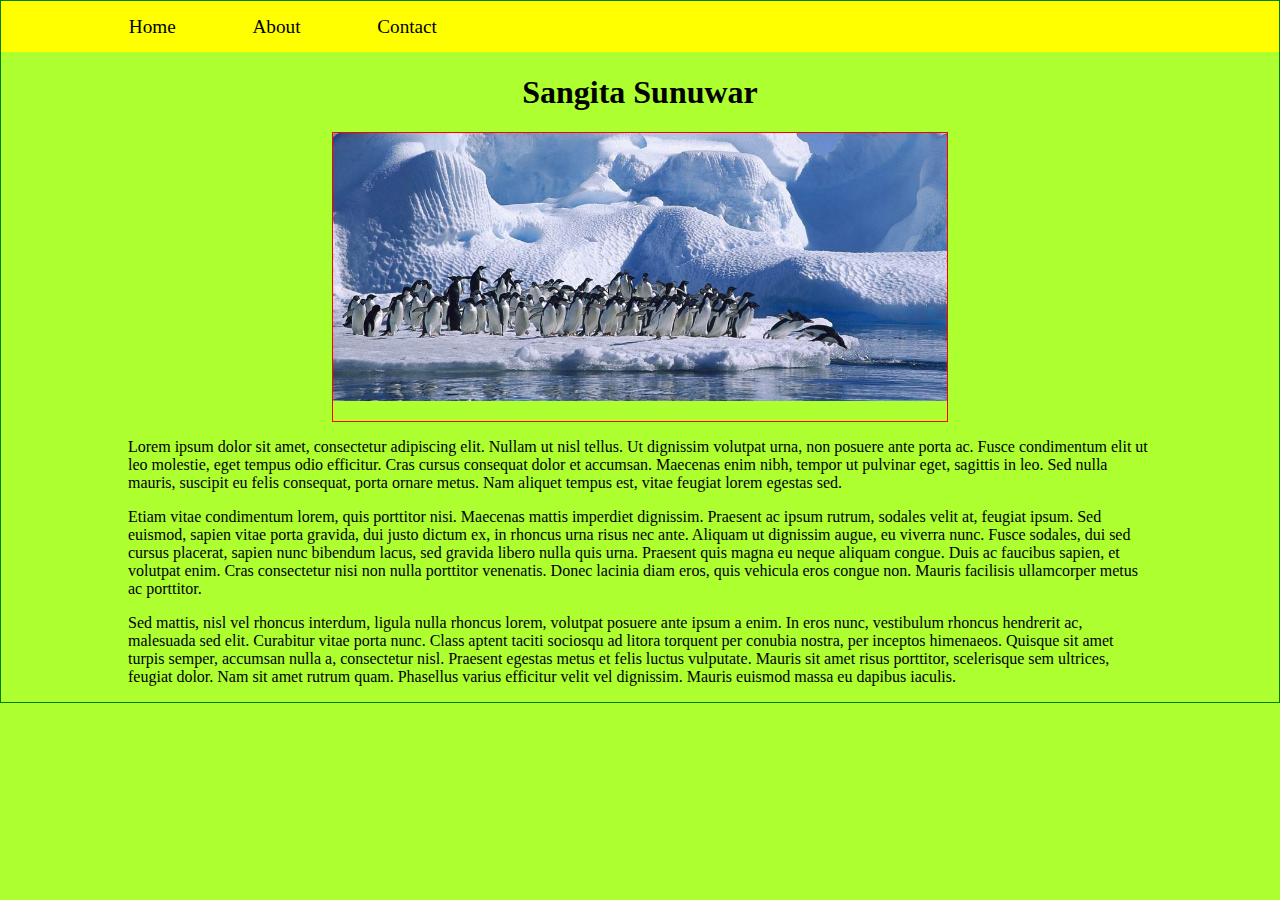
==== about.html @ 06d3a166 "Merge pull request #5 from ssun2/about_me" ====
<!DOCTYPE html>
<html lang="en">

<head>
  <meta charset="utf-8">
  <meta name="viewport" content="width=device-width, initial-scale=1.0">
  <link href="css/styleTwo.css" type="text/css" rel="stylesheet">
  <title>Sangita Sunuwar</title>
</head>

<body>
  <header>
    <ul>
      <li>Home</li>
      <li>About</li>
      <li>Contact</li>
    </ul>
  </header>

  <section>
  <h1>Sangita Sunuwar</h1>
  <figure class="slider-container">
      <img  src="image/antartica/penguinsbysea_mobile.jpg" >
  </figure>
  </div>
  <article>
    <p>Lorem ipsum dolor sit amet, consectetur adipiscing elit. Nullam ut nisl tellus. Ut dignissim volutpat urna, non posuere ante porta ac. Fusce condimentum elit ut leo molestie, eget tempus odio efficitur. Cras cursus consequat dolor et accumsan. Maecenas enim nibh, tempor ut pulvinar eget, sagittis in leo. Sed nulla mauris, suscipit eu felis consequat, porta ornare metus. Nam aliquet tempus est, vitae feugiat lorem egestas sed.</p>

    <p>Etiam vitae condimentum lorem, quis porttitor nisi. Maecenas mattis imperdiet dignissim. Praesent ac ipsum rutrum, sodales velit at, feugiat ipsum. Sed euismod, sapien vitae porta gravida, dui justo dictum ex, in rhoncus urna risus nec ante. Aliquam ut dignissim augue, eu viverra nunc. Fusce sodales, dui sed cursus placerat, sapien nunc bibendum lacus, sed gravida libero nulla quis urna. Praesent quis magna eu neque aliquam congue. Duis ac faucibus sapien, et volutpat enim. Cras consectetur nisi non nulla porttitor venenatis. Donec lacinia diam eros, quis vehicula eros congue non. Mauris facilisis ullamcorper metus ac porttitor.</p>
      
    <p>Sed mattis, nisl vel rhoncus interdum, ligula nulla rhoncus lorem, volutpat posuere ante ipsum a enim. In eros nunc, vestibulum rhoncus hendrerit ac, malesuada sed elit. Curabitur vitae porta nunc. Class aptent taciti sociosqu ad litora torquent per conubia nostra, per inceptos himenaeos. Quisque sit amet turpis semper, accumsan nulla a, consectetur nisl. Praesent egestas metus et felis luctus vulputate. Mauris sit amet risus porttitor, scelerisque sem ultrices, feugiat dolor. Nam sit amet rutrum quam. Phasellus varius efficitur velit vel dignissim. Mauris euismod massa eu dapibus iaculis.</p>
  </article>
</section>
</body>
</html>
---- css/styleTwo.css ----
body{
  background-color: azure;
  border:1px solid green;
  padding:0;
  margin:0;
}
ul{
  display: flex;
  justify-content: space-around;
  padding-inline-start: 0;
  margin-block-start: 0;
  margin-block-end: 0;
  line-height: 3.2em;
  background-color: yellow;
}
li {
  list-style: none;
  font-size:1.1em;
}

h1 {
  text-align:center;
  position:sticky;
  top:0;
  background-color:azure;
  margin-block-end: 0.17em;
  padding-bottom: 0.5em;
}
section {
  width: 80vw;
  margin: 0 auto;
}
figure {
  width:70%;
  border:1px solid red;
  margin: 0 auto;
  /* 1em=16px */
  padding-bottom:0; 
}
img {
  /* height: 300px; */
  width:100%;
   /* 100% is the full width of parent container i.e
    slider-container here , aspect_ratio=original_width/original_height, 
    new_height = original_width / aspect_ratio (1024/447)*/
  height: calc(100% / (1024 / 447) );
  min-height: 180px;
}


@media screen and (min-width: 600px) {
  ul{
   justify-content: start;
   padding-inline-start: 10%;
  }
  li{
    font-size:1.2em;
  }
  ul > li:not(:last-child){
    padding-right: 4em;
  }
  h1 {
    background-color:greenyellow;
  }
  body{
    background-color:greenyellow;
  }
  figure{
    width:60%;
    padding-bottom:1em;
  }

}
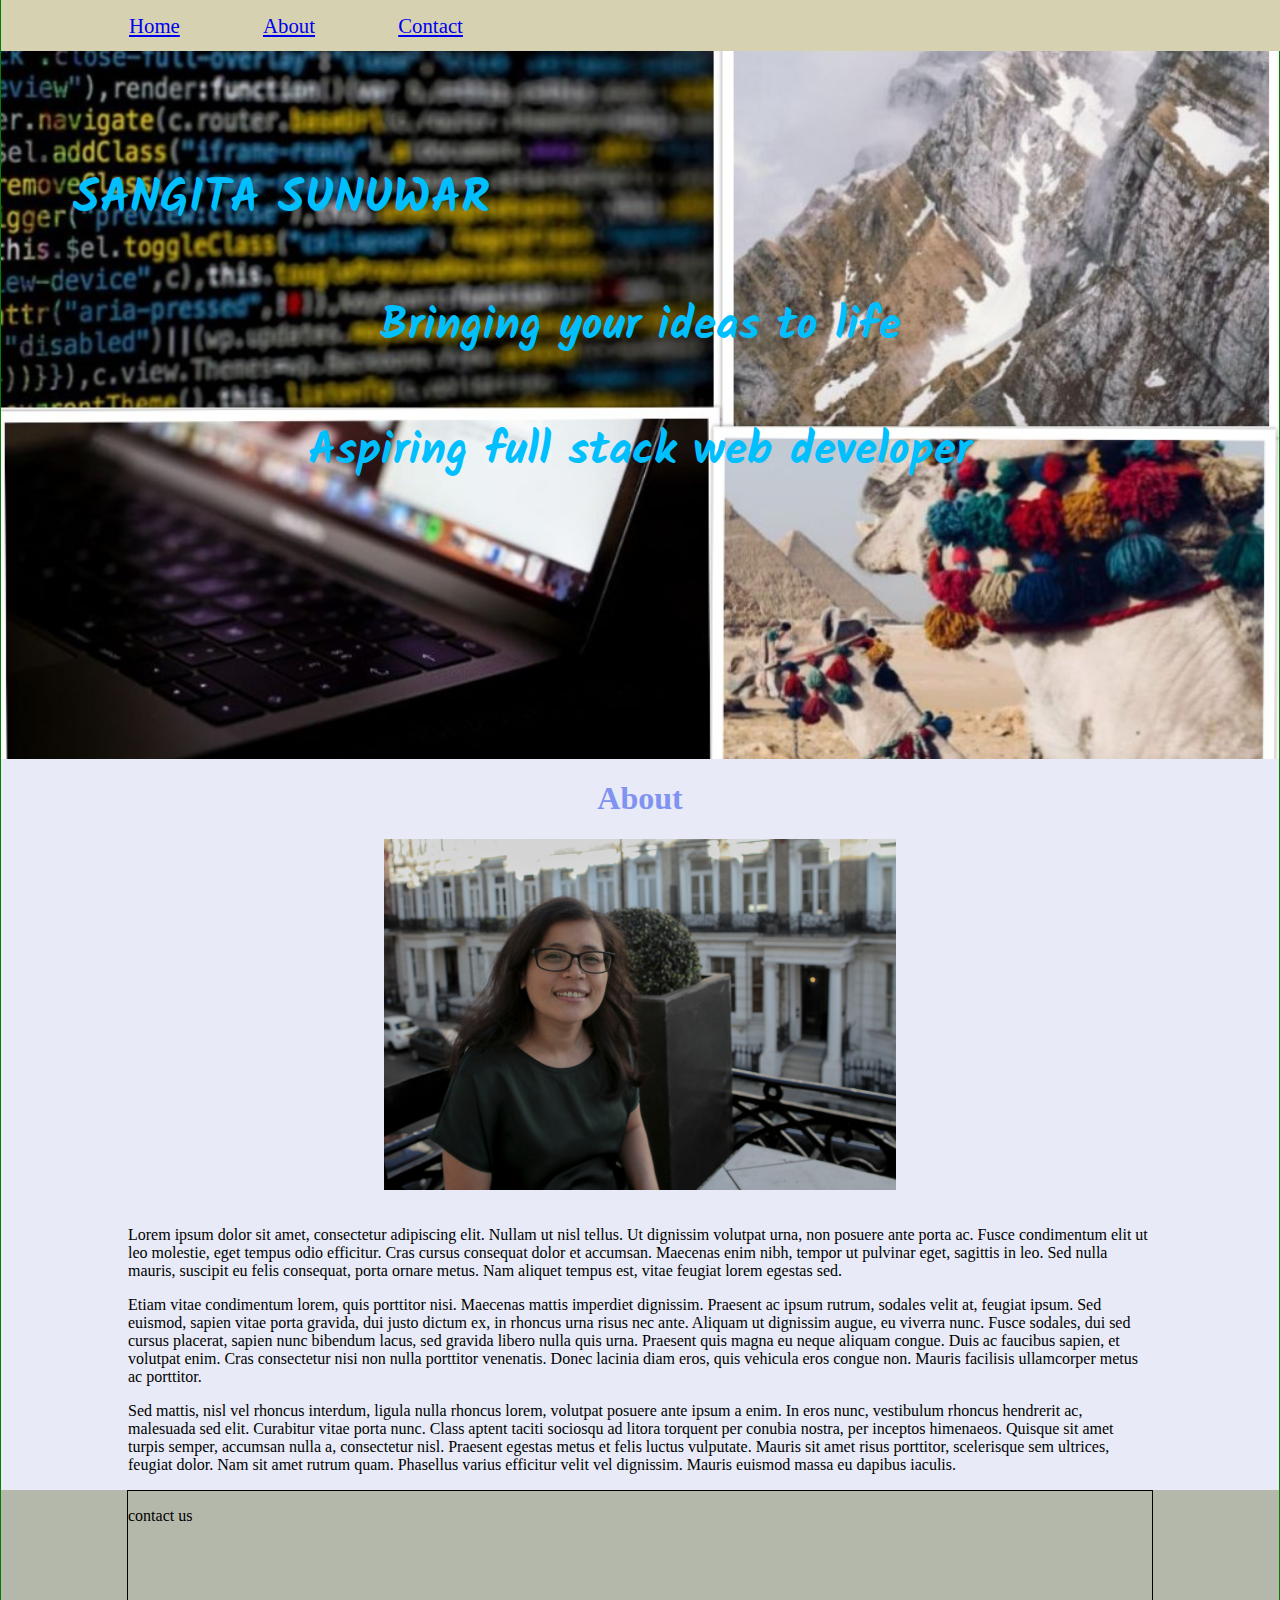
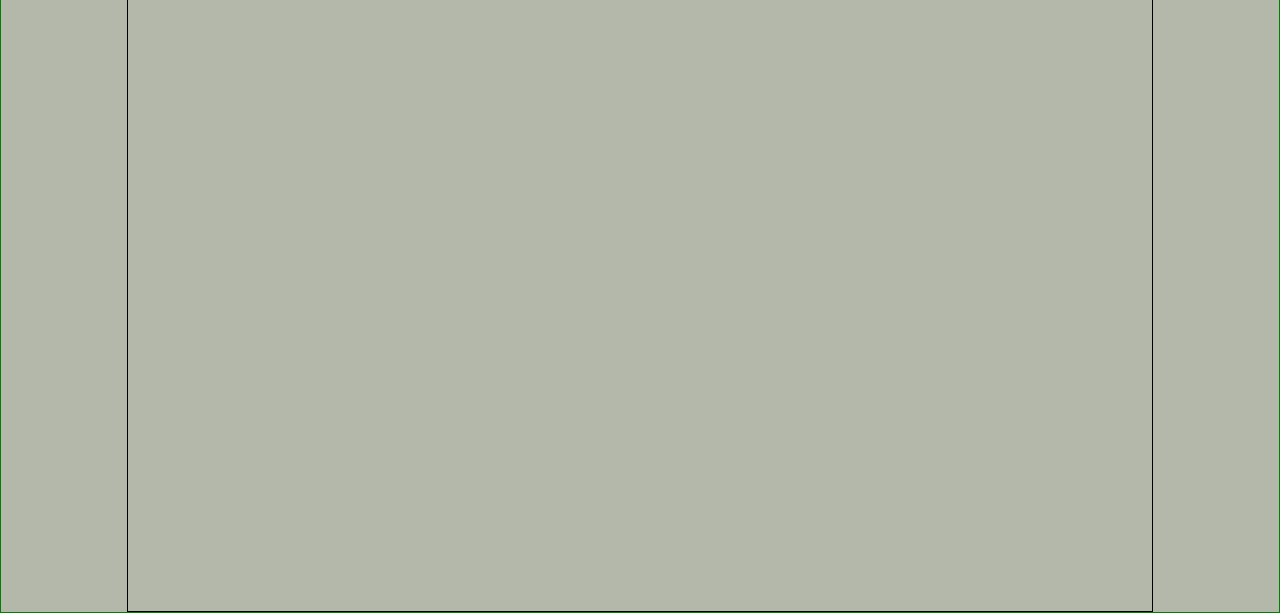
==== commit 783e4f4a: "update about contents" ====
--- a/about.html
+++ b/about.html
@@ -9,20 +9,30 @@
 </head>
 
 <body>
-  <header>
+  <header >
     <ul>
-      <li>Home</li>
-      <li>About</li>
-      <li>Contact</li>
+      <li><a href="#home">Home</a></li>
+      <li><a href="#about">About</a></li>
+      <li><a href="#contact">Contact</a></li>
     </ul>
   </header>
-
-  <section>
-  <h1>Sangita Sunuwar</h1>
+<div class="cl"></div>
+<div class="body-bkgnd">
+<section  class="banner" id="home">
+    <h1 id="banner-cap-h1" >SANGITA SUNUWAR</h1>
+  <h1>Bringing your ideas to life</h1>
+  <h1>Aspiring full stack web developer</h1>
+  
+</section>
+</div>
+<div class="body-bkgnd">
+  <section id="about">
+    
+  <h1 >About</h1>
   <figure class="slider-container">
-      <img  src="image/antartica/penguinsbysea_mobile.jpg" >
+      <img  src="image/antartica/sangita.jpg" >
   </figure>
-  </div>
+ 
   <article>
     <p>Lorem ipsum dolor sit amet, consectetur adipiscing elit. Nullam ut nisl tellus. Ut dignissim volutpat urna, non posuere ante porta ac. Fusce condimentum elit ut leo molestie, eget tempus odio efficitur. Cras cursus consequat dolor et accumsan. Maecenas enim nibh, tempor ut pulvinar eget, sagittis in leo. Sed nulla mauris, suscipit eu felis consequat, porta ornare metus. Nam aliquet tempus est, vitae feugiat lorem egestas sed.</p>
 
@@ -31,5 +41,11 @@
     <p>Sed mattis, nisl vel rhoncus interdum, ligula nulla rhoncus lorem, volutpat posuere ante ipsum a enim. In eros nunc, vestibulum rhoncus hendrerit ac, malesuada sed elit. Curabitur vitae porta nunc. Class aptent taciti sociosqu ad litora torquent per conubia nostra, per inceptos himenaeos. Quisque sit amet turpis semper, accumsan nulla a, consectetur nisl. Praesent egestas metus et felis luctus vulputate. Mauris sit amet risus porttitor, scelerisque sem ultrices, feugiat dolor. Nam sit amet rutrum quam. Phasellus varius efficitur velit vel dignissim. Mauris euismod massa eu dapibus iaculis.</p>
   </article>
 </section>
+</div>
+<div class="body-bkgnd">
+<section id="contact">
+  <p>contact us</p>
+</section>
+</div>
 </body>
 </html>--- a/css/styleTwo.css
+++ b/css/styleTwo.css
@@ -1,8 +1,26 @@
+@import url("https://fonts.googleapis.com/css?family=Kalam");
+/* @import url("https://fonts.googleapis.com/css?family=Eater|Oswald"); */
+
 body{
-  background-color: azure;
+  /* background-color: #f4f4f4; */
+  background-color:#E8EBF7;
   border:1px solid green;
   padding:0;
   margin:0;
+}
+.body-bkgnd{
+  width:100%;
+ 
+}
+/* odd child */
+ .body-bkgnd:nth-child(2n+1){
+  /* background-color:#F2D398; */
+  background-color:#B4B8AB;
+
+}
+/* even child */
+ .body-bkgnd:nth-child(2n){
+  background-color:#E8EBF7;
 }
 ul{
   display: flex;
@@ -11,31 +29,63 @@
   margin-block-start: 0;
   margin-block-end: 0;
   line-height: 3.2em;
-  background-color: yellow;
-}
+  background-color: #D6D1B1;}
 li {
   list-style: none;
-  font-size:1.1em;
+  font-size:1.2em;
+}
+header {
+  position:fixed;
+  top:0;
+  width:100%;
+}
+#temp-pad{
+  padding-top: 2.1em;
+}
+#contact {
+  height:80vh;
+  border:1px solid black;
 }
 
 h1 {
   text-align:center;
-  position:sticky;
-  top:0;
-  background-color:azure;
+  /* position:sticky;
+  top:0; */
+  /* background-color:#f4f4f4; */
+  color:#8093F1;
   margin-block-end: 0.17em;
   padding-bottom: 0.5em;
 }
 section {
-  width: 80vw;
+  width: 85vw;
   margin: 0 auto;
 }
 figure {
-  width:70%;
-  border:1px solid red;
+  width:60%;
+  /* border:1px solid red; */
   margin: 0 auto;
   /* 1em=16px */
   padding-bottom:0; 
+}
+.banner {
+  padding-top: 8rem;
+  width: 100%;
+  min-height: 70vh;
+  height: auto;
+  background-image: url(../image/devFour_collage.jpg);
+  background-repeat: no-repeat;
+  background-size: cover;
+  background-position: center;
+}
+#banner-cap-h1{
+  text-align:left;
+  padding-left: 1em;
+}
+.banner h1{
+  color:deepskyblue;
+  text-align:center;
+  background-color: transparent;
+  font-family: 'Kalam', cursive;
 }
 img {
   /* height: 300px; */
@@ -44,30 +94,41 @@
     slider-container here , aspect_ratio=original_width/original_height, 
     new_height = original_width / aspect_ratio (1024/447)*/
   height: calc(100% / (1024 / 447) );
-  min-height: 180px;
+  min-height: 160px;
 }
 
 
 @media screen and (min-width: 600px) {
+  figure{
+    width:50%;
+    padding-bottom:1em;
+  }
+  #banner-cap-h1{
+    padding-left:1.5em;
+    font-size:3em;
+  }
+  .banner h1{
+    font-size:2.8em;
+  }
+  section {
+    width: 80vw;
+  }
   ul{
    justify-content: start;
    padding-inline-start: 10%;
   }
   li{
-    font-size:1.2em;
+    font-size:1.3em;
   }
   ul > li:not(:last-child){
     padding-right: 4em;
   }
-  h1 {
+  /* h1 {
     background-color:greenyellow;
   }
   body{
     background-color:greenyellow;
-  }
-  figure{
-    width:60%;
-    padding-bottom:1em;
-  }
+  } */
+  
 
 }
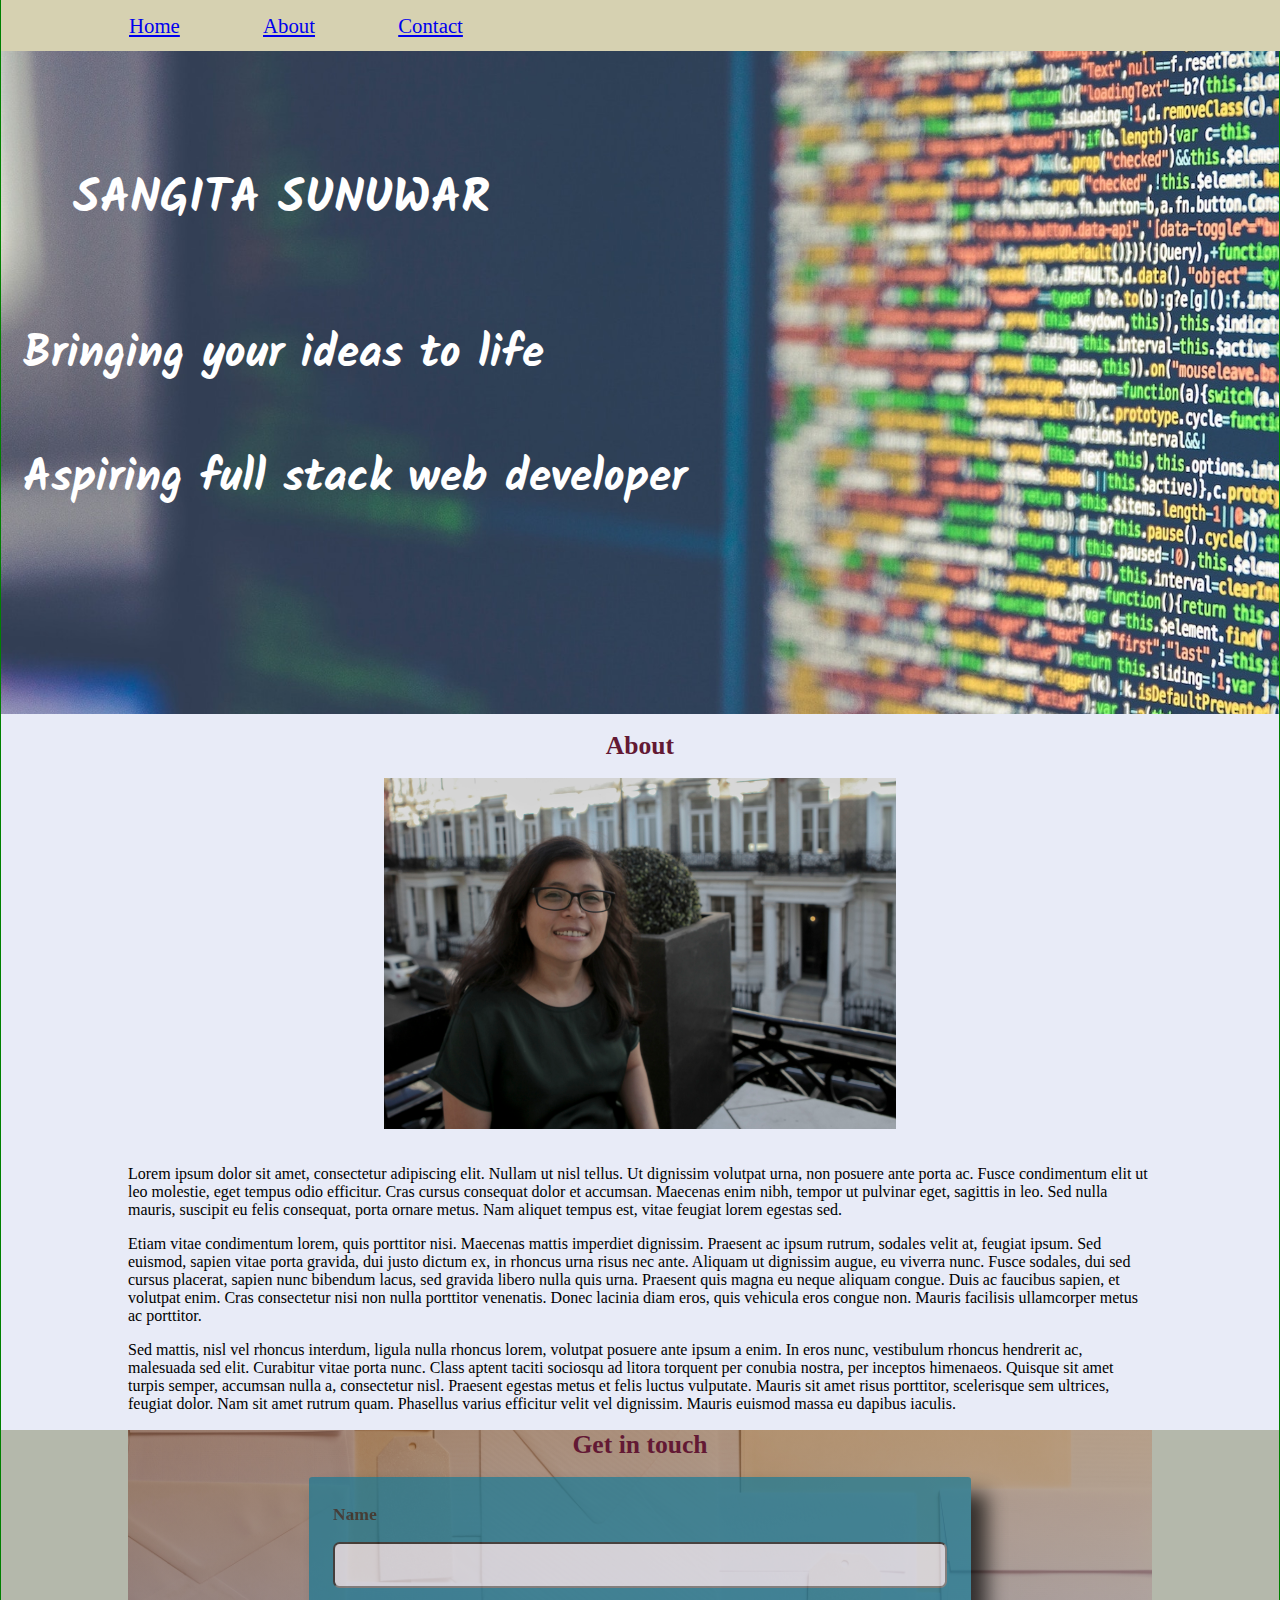
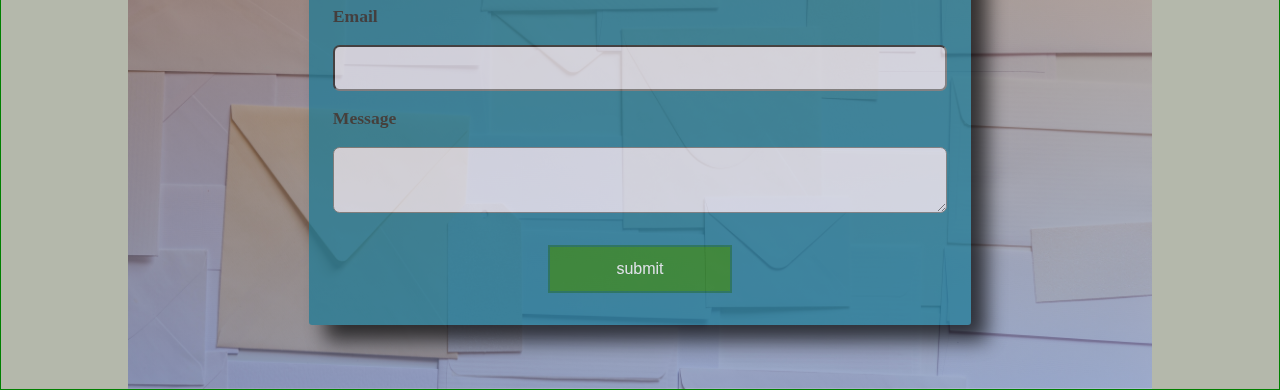
==== commit 0640672b: "top nav" ====
--- a/about.html
+++ b/about.html
@@ -44,7 +44,16 @@
 </div>
 <div class="body-bkgnd">
 <section id="contact">
-  <p>contact us</p>
+  <h1>Get in touch</h1>
+  <form>
+    <label for="name">Name</label>
+    <input type="text" name="name"></input>
+    <label for="email">Email</label>
+    <input type="text" name="email"></input>
+    <label for="message">Message</label>
+    <textarea name="message" rows="4" cols="40"></textarea>
+    <button type="submit">submit</span></button></button>
+  </form>
 </section>
 </div>
 </body>
--- a/css/styleTwo.css
+++ b/css/styleTwo.css
@@ -43,8 +43,10 @@
   padding-top: 2.1em;
 }
 #contact {
-  height:80vh;
-  border:1px solid black;
+  /* height:80vh; */
+  height:auto;
+  /* border:1px solid black; */
+  
 }
 
 h1 {
@@ -52,9 +54,11 @@
   /* position:sticky;
   top:0; */
   /* background-color:#f4f4f4; */
-  color:#8093F1;
+  /* color:#8093F1; */
+  color:#631934;
   margin-block-end: 0.17em;
   padding-bottom: 0.5em;
+  font-size:1.5em;
 }
 section {
   width: 85vw;
@@ -67,25 +71,77 @@
   /* 1em=16px */
   padding-bottom:0; 
 }
+form {
+  border-radius:.2em;
+  display: flex;
+  flex-direction: column;
+  padding: 0 1em;
+  width: 90%;
+  background: rgba(255,255,255,0.5);
+  /* background-color:#B4B8AB; */
+  background-color:#187995;
+  opacity:0.7;
+  margin:0 auto 2em auto;
+}
+form > label:first-child{
+  padding: 1.5em 0 1em 0;
+  
+}
+form label{
+  padding: 1em 0;
+  font-weight:900;
+  color:#202020;
+  font-size:1.1em;
+  
+}
+form input{
+  line-height: 3em;
+  background-color:#E8EBF7;
+  border-radius:.5em;
+}
+form textarea{
+  background-color:#E8EBF7;
+  border-radius:.5em;
+}
+form button{
+  width: 30%;
+  min-width: 150px;
+  max-width: 300px;
+  height: 3em;
+  border: 2px solid#056644;
+  margin: 2em auto;
+  /* background-color: darkolivegreen; */
+  background-color: #1D800E;
+  color: white;
+  font-size:1em;
+}
 .banner {
   padding-top: 8rem;
   width: 100%;
-  min-height: 70vh;
+  min-height: 65vh;
   height: auto;
-  background-image: url(../image/devFour_collage.jpg);
+  background-image: url(../image/tech_small.jpg);
+  /* clip-path: polygon( 0% 0%, 100% 0%, 100% 90%, 65% 90%, 50% 100%, 35% 90%, 0% 90% ); */
   background-repeat: no-repeat;
   background-size: cover;
   background-position: center;
 }
+
 #banner-cap-h1{
   text-align:left;
   padding-left: 1em;
+  margin-block-end: 2em;
 }
 .banner h1{
-  color:deepskyblue;
-  text-align:center;
+  /* color:deepskyblue; */
+  /* color:#631934; */
+  /* color:#E26CFF; */
+  color:white;
+  text-align:left;
   background-color: transparent;
   font-family: 'Kalam', cursive;
+  padding-left:.5em;
+  margin-block-end: 1.2em;
 }
 img {
   /* height: 300px; */
@@ -97,6 +153,8 @@
   min-height: 160px;
 }
 
+  
+
 
 @media screen and (min-width: 600px) {
   figure{
@@ -106,10 +164,35 @@
   #banner-cap-h1{
     padding-left:1.5em;
     font-size:3em;
+    margin-block-end: 1.2em;
   }
   .banner h1{
     font-size:2.8em;
-  }
+    margin-block-end: .1em;
+  }
+  #contact {
+    background-image: linear-gradient( rgba(100, 50, 0, 0.45), rgba(50, 85, 150, 0.45) )
+  ,url(../image/emails.jpg);  background-repeat:no-repeat;
+  background-size: cover;
+  background-position: center;
+  padding-bottom:2em; 
+  }
+  h1{
+    font-size:1.6em;
+  }
+  form {
+    width:60%;
+    padding: 0 1.5em;
+    filter: drop-shadow(16px 16px 10px black);
+
+  }
+  form label{
+    max-width: 80vw;
+  }
+  form input{
+    max-width: 80vw;
+  }
+  
   section {
     width: 80vw;
   }
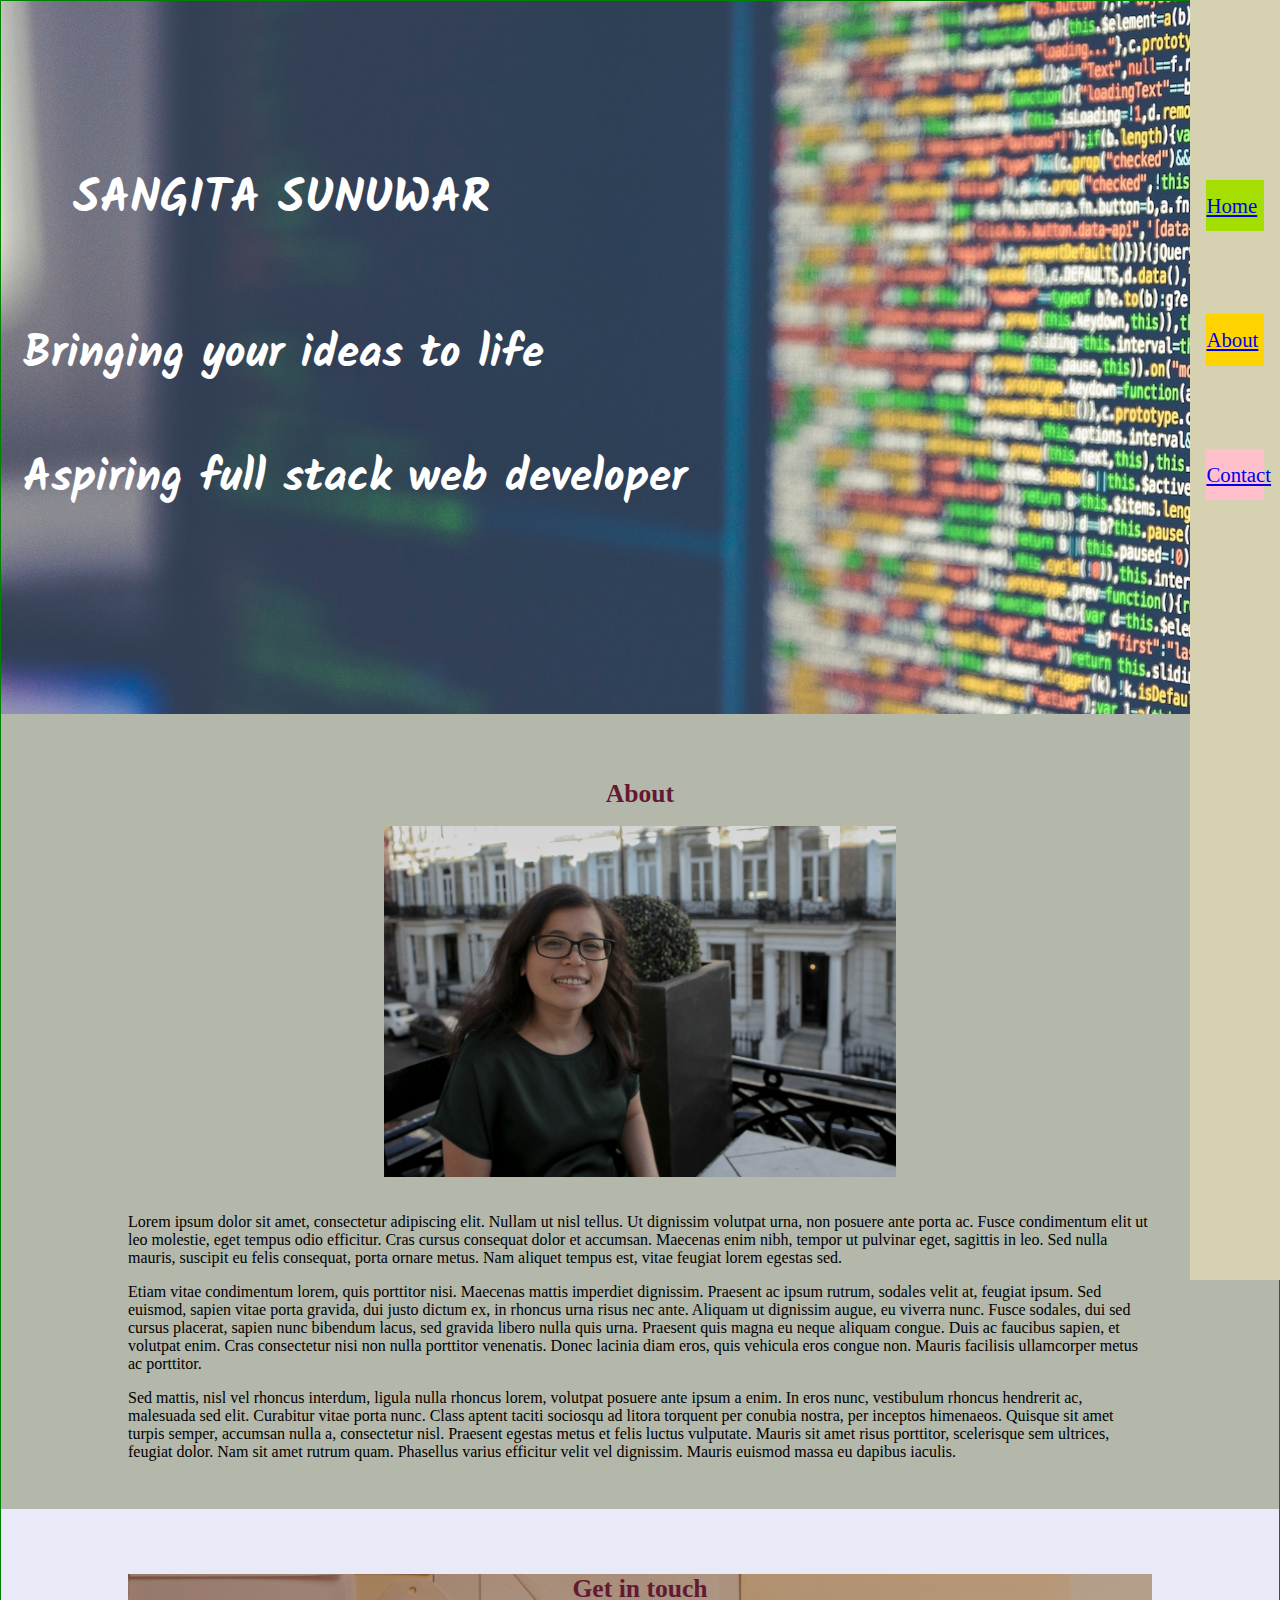
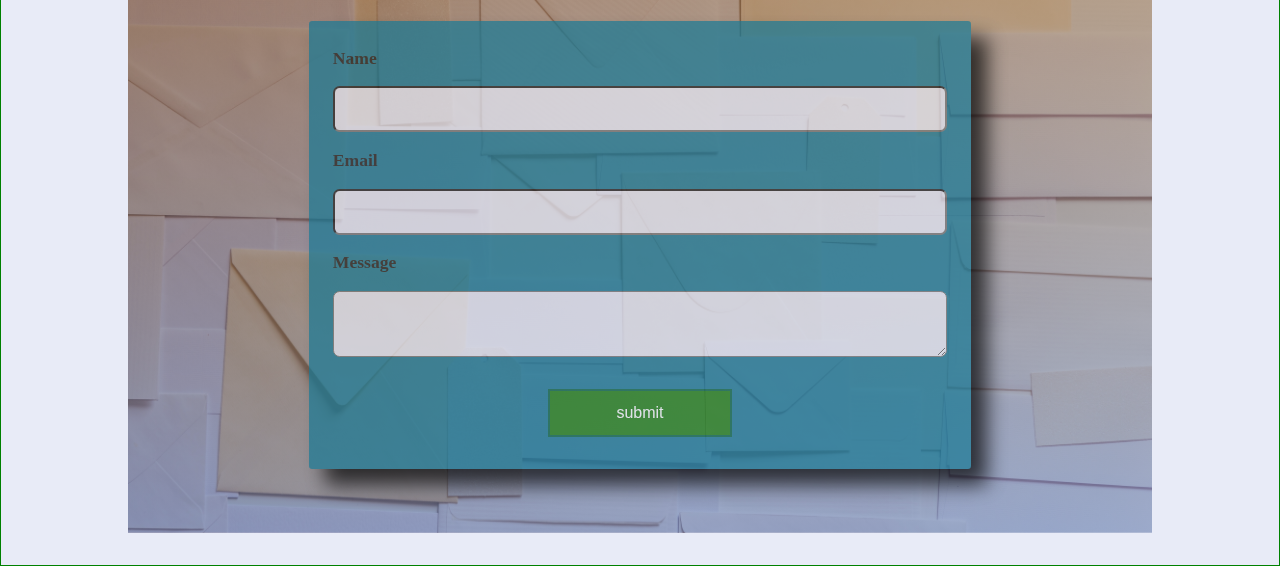
==== commit 1c61b972: "update nav bar for desktop and other css" ====
--- a/about.html
+++ b/about.html
@@ -10,13 +10,12 @@
 
 <body>
   <header >
-    <ul>
+    <ul >
       <li><a href="#home">Home</a></li>
       <li><a href="#about">About</a></li>
       <li><a href="#contact">Contact</a></li>
     </ul>
   </header>
-<div class="cl"></div>
 <div class="body-bkgnd">
 <section  class="banner" id="home">
     <h1 id="banner-cap-h1" >SANGITA SUNUWAR</h1>
--- a/css/styleTwo.css
+++ b/css/styleTwo.css
@@ -24,21 +24,33 @@
 }
 ul{
   display: flex;
+  flex-direction: row;
   justify-content: space-around;
-  padding-inline-start: 0;
+  /* this is done to leave some padding around start and end */
+  padding-inline-start: 1em;
+  padding-inline-end: 1em;
   margin-block-start: 0;
   margin-block-end: 0;
   line-height: 3.2em;
-  background-color: #D6D1B1;}
+  background-color: #D6D1B1;
+}
 li {
   list-style: none;
   font-size:1.2em;
-}
+  /* background-color: red; */
+}
+/* header {
+  position:fixed;
+  top:0;
+  width:100%;
+} */
 header {
   position:fixed;
   top:0;
   width:100%;
-}
+  
+}
+
 #temp-pad{
   padding-top: 2.1em;
 }
@@ -180,6 +192,13 @@
   h1{
     font-size:1.6em;
   }
+  header {
+    right:0;
+    width:7vw;
+    height:100vw;
+    /* height:500px; */
+    background-color: #D6D1B1;;
+  }
   form {
     width:60%;
     padding: 0 1.5em;
@@ -196,22 +215,49 @@
   section {
     width: 80vw;
   }
+  /* body > section:not(:first-child) { */
+  /* body > div:nth-child(2){
+    padding-top:3em;
+  } */
+  .body-bkgnd:nth-child(3){
+    padding-top:3em;
+    padding-bottom:2em;
+  }
+  .body-bkgnd:nth-child(4){
+    padding-top:3em;
+    padding-bottom:2em;
+  }
+  
   ul{
-   justify-content: start;
-   padding-inline-start: 10%;
-  }
+    display:block;
+    /* flex-direction:column; */
+    height:100vh;
+    /* justify-content:none; */
+    /* padding-inline-start: 0; */
+   
+    line-height: 3.2em;
+    background-color: #D6D1B1;
+    height: 40vh;
+    margin-top: 20vh;
+  }
+  
   li{
     font-size:1.3em;
-  }
-  ul > li:not(:last-child){
-    padding-right: 4em;
-  }
-  /* h1 {
-    background-color:greenyellow;
-  }
-  body{
-    background-color:greenyellow;
+    margin:4em 0;
+    padding-right:1em;
+  }
+  ul > li:first-child{
+    background-color:#A4DE02;
+  }
+  ul > li:nth-child(2){
+    background-color:#FFD300;
+  }
+  ul > li:nth-child(3){
+    background-color:pink;
+  }
+  /* header > ul:nth-child(0){
+    background-color:green;
   } */
-  
-
-}
+
+
+}
